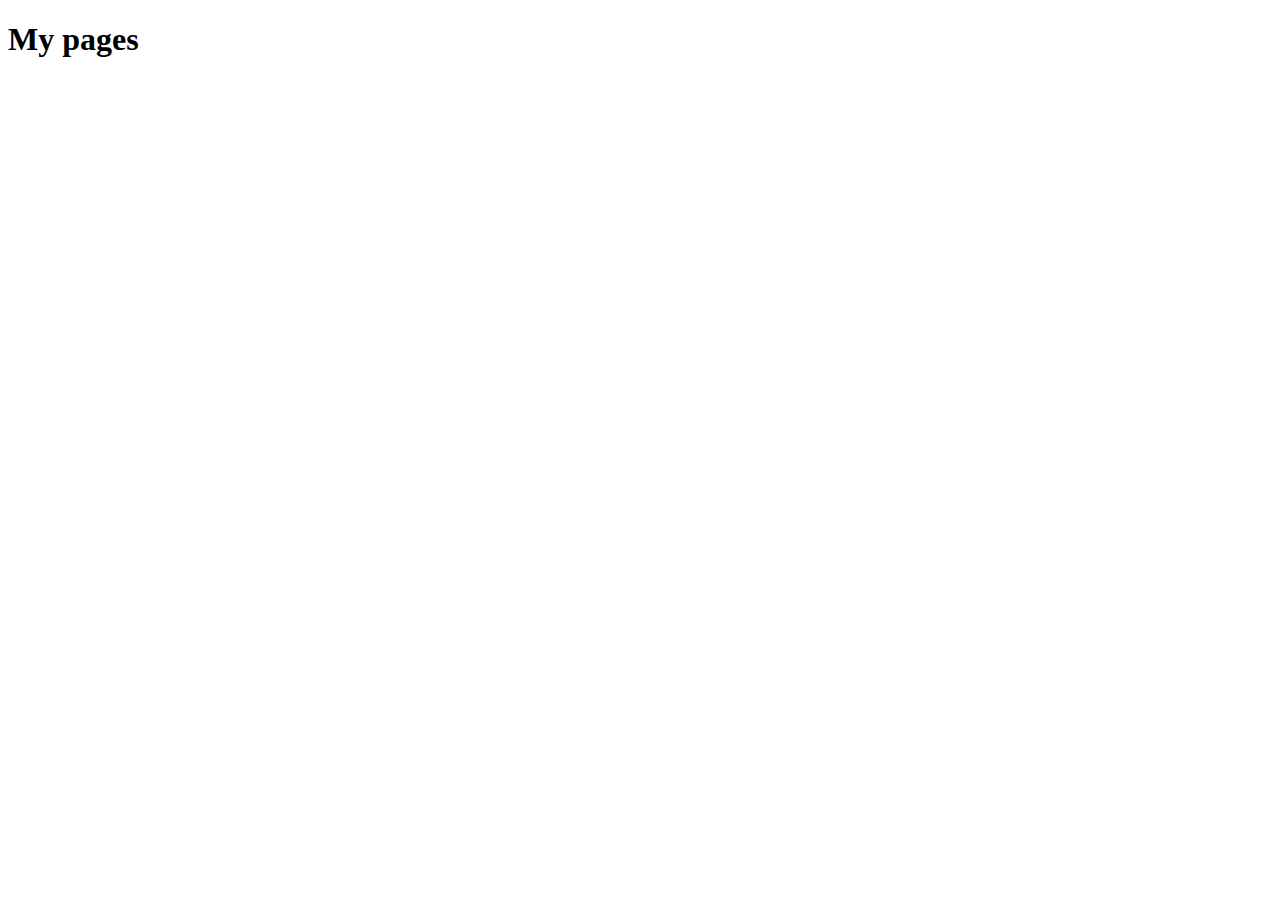
==== index.html @ 63d84dbc "my first commit" ====
<!DOCTYPE html>
<html lang="en">
<head>
    <meta charset="UTF-8">
    <meta name="viewport" content="width=device-width, initial-scale=1.0">
    <title>Document</title>
</head>
<body>
    <h1>My pages</h1>

    <script src="scripy.js"></script>
</body>
</html>
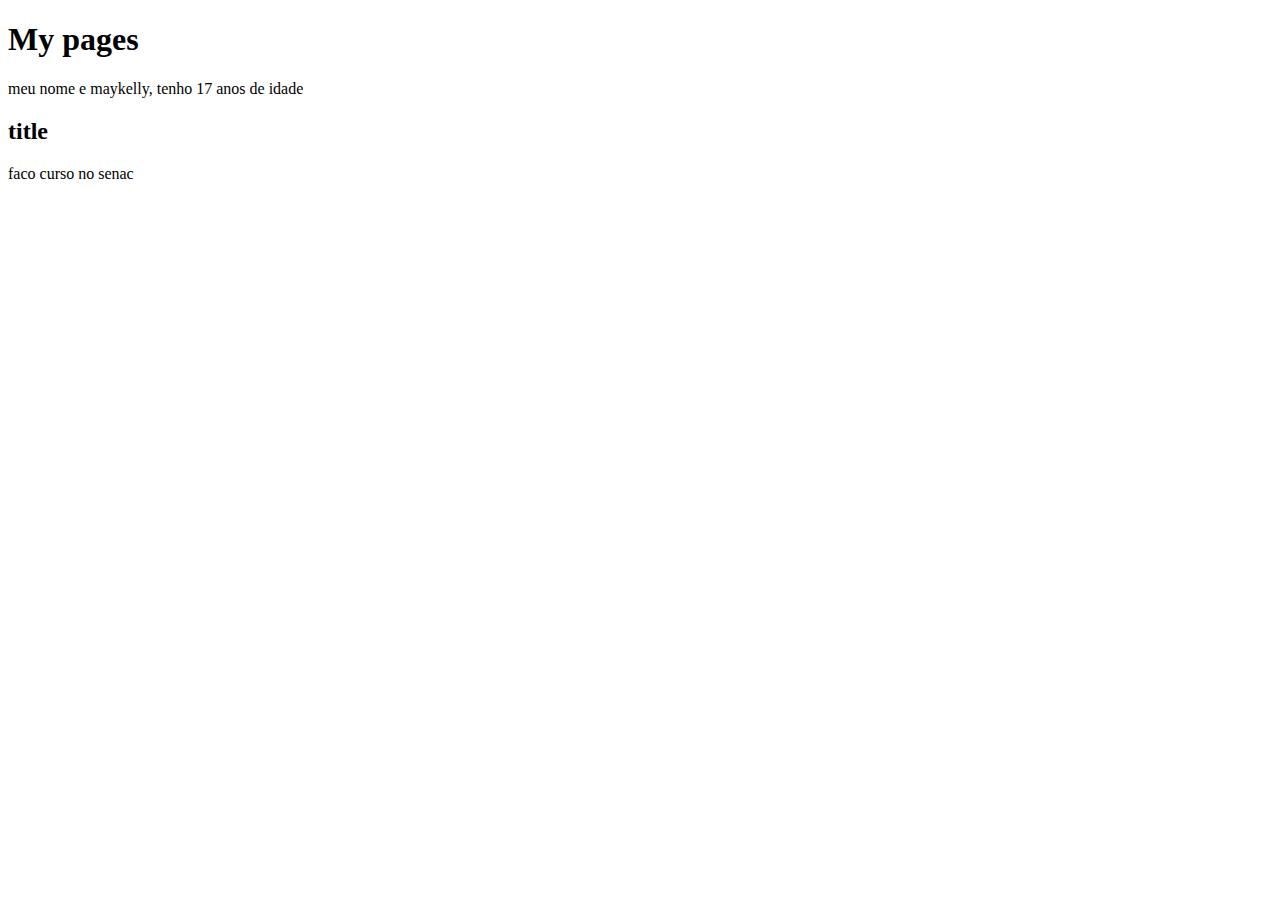
==== commit 0beca82c: "novas funcionalidade" ====
--- a/index.html
+++ b/index.html
@@ -8,6 +8,12 @@
 <body>
     <h1>My pages</h1>
 
+    <p>meu nome e maykelly, tenho 17 anos de idade</p>
+
+    <h2>title</h2>
+
+    <p>faco curso no senac</p>
+
     <script src="scripy.js"></script>
 </body>
 </html>